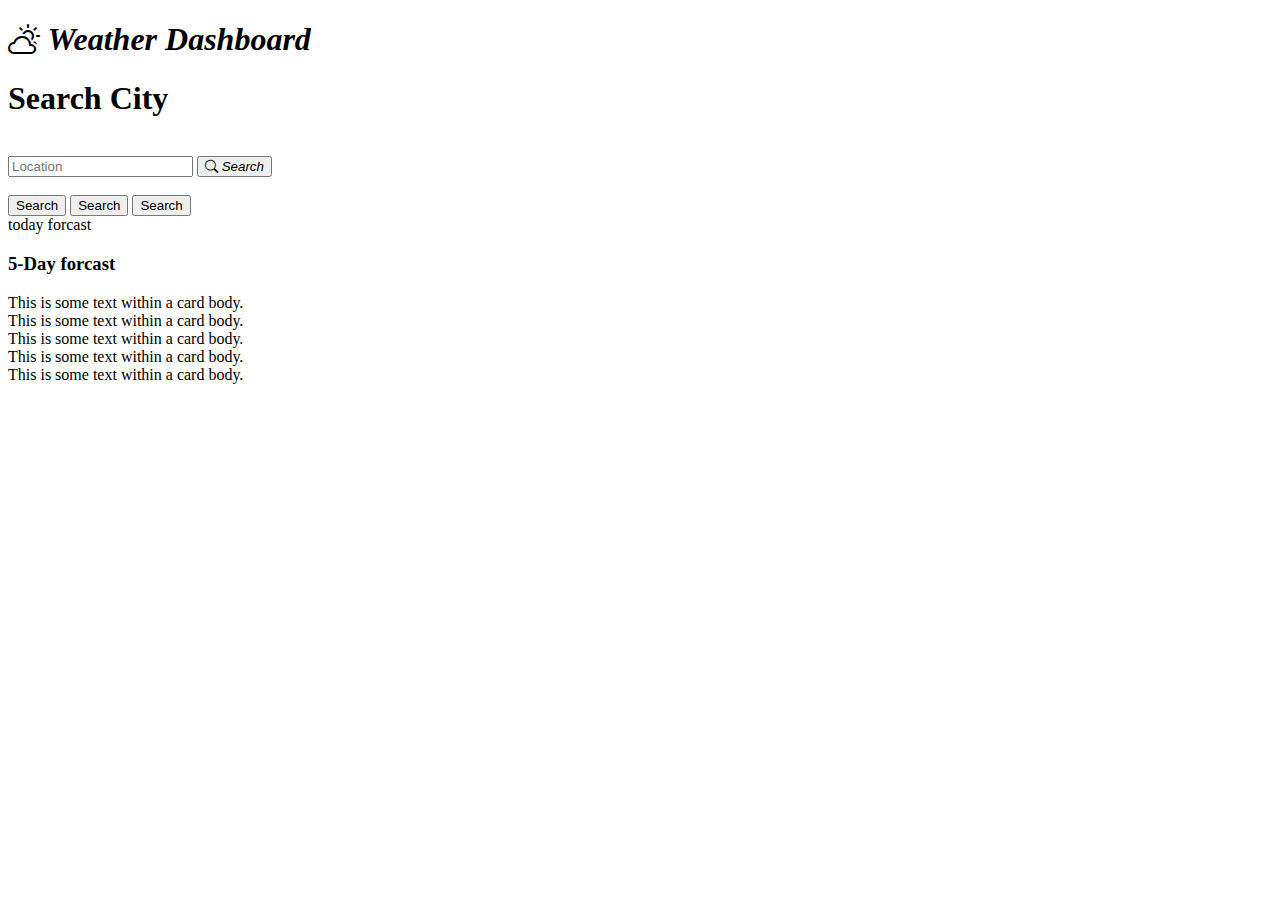
==== temp.html @ 92d874f4 "update" ====
<!doctype html>
<html lang="en">

<head>
  <meta charset="utf-8">
  <meta name="viewport" content="width=device-width, initial-scale=1">
  <link href="https://cdn.jsdelivr.net/npm/bootstrap@5.1.1/dist/css/bootstrap.min.css" rel="stylesheet"
    integrity="sha384-F3w7mX95PdgyTmZZMECAngseQB83DfGTowi0iMjiWaeVhAn4FJkqJByhZMI3AhiU" crossorigin="anonymous">
  <link rel="stylesheet" href="https://cdn.jsdelivr.net/npm/bootstrap-icons@1.5.0/font/bootstrap-icons.css">
  <link rel="stylesheet" href="./assets/style.css">

  <title>Weather Dashboard</title>
</head>

<body class="min-100-vh flex-column">
  <header class="p-4 text-center text-white bg-primary bg-gradient">
    <h1><i class="bi bi-cloud-sun"> Weather Dashboard</i></h1>
  </header>
  <main>
    <div class="container">
      <div class="row">
        <div class="col-sm-2">
          <!-- search field  -->
          <form>
            <label class="form-label">
              <h1>Search City</h1>
            </label>
            <br>
            <input type="text" placeholder="Location" id="location">
            <button type="submit" class="btn btn-primary bg-gradient"><i class="bi bi-search"> Search</i></button>
            <br>
            <br>
            <div class="d-flex flex-column gap-1">
              <button type="submit" class="btn btn-secondary bg-gradient">Search</button>
              <button type="submit" class="btn btn-secondary bg-gradient">Search</button>
              <button type="submit" class="btn btn-secondary bg-gradient">Search</button>
            </div>
          </form>
        </div>
        <!-- display field  -->
        <div class="col-sm-10">
          <div>
            <!-- today display  -->
            <div class="col-8 col-sm-12">
              <div class="container">
                <div class="card">
                  <div class="card-body">
                    today forcast
                  </div>
                </div>
              </div>
            </div>
            <!-- 5 day forcast  -->
            <div class="col-4 col-sm-12">
              <div class="container">
                <h3>5-Day forcast</h1>
                  <div class="row forcastCards">
                    <div class="col">
                      <div class="card">
                        <div class="card-body">
                          This is some text within a card body.
                        </div>
                      </div>
                    </div>
                    <div class="col">
                      <div class="card">
                        <div class="card-body">
                          This is some text within a card body.
                        </div>
                      </div>
                    </div>
                    <div class="col">
                      <div class="card">
                        <div class="card-body">
                          This is some text within a card body.
                        </div>
                      </div>
                    </div>
                    <div class="col">
                      <div class="card">
                        <div class="card-body">
                          This is some text within a card body.
                        </div>
                      </div>
                    </div>
                    <div class="col">
                      <div class="card">
                        <div class="card-body">
                          This is some text within a card body.
                        </div>
                      </div>
                    </div>
                  </div>
              </div>
            </div>
          </div>
        </div>
      </div>
    </div>
  </main>


  <!-- js links  -->

  <script src="https://cdn.jsdelivr.net/npm/bootstrap@5.1.1/dist/js/bootstrap.bundle.min.js"
    integrity="sha384-/bQdsTh/da6pkI1MST/rWKFNjaCP5gBSY4sEBT38Q/9RBh9AH40zEOg7Hlq2THRZ"
    crossorigin="anonymous"></script>
  <script src="./assets/main.js"></script>
</body>

</html>
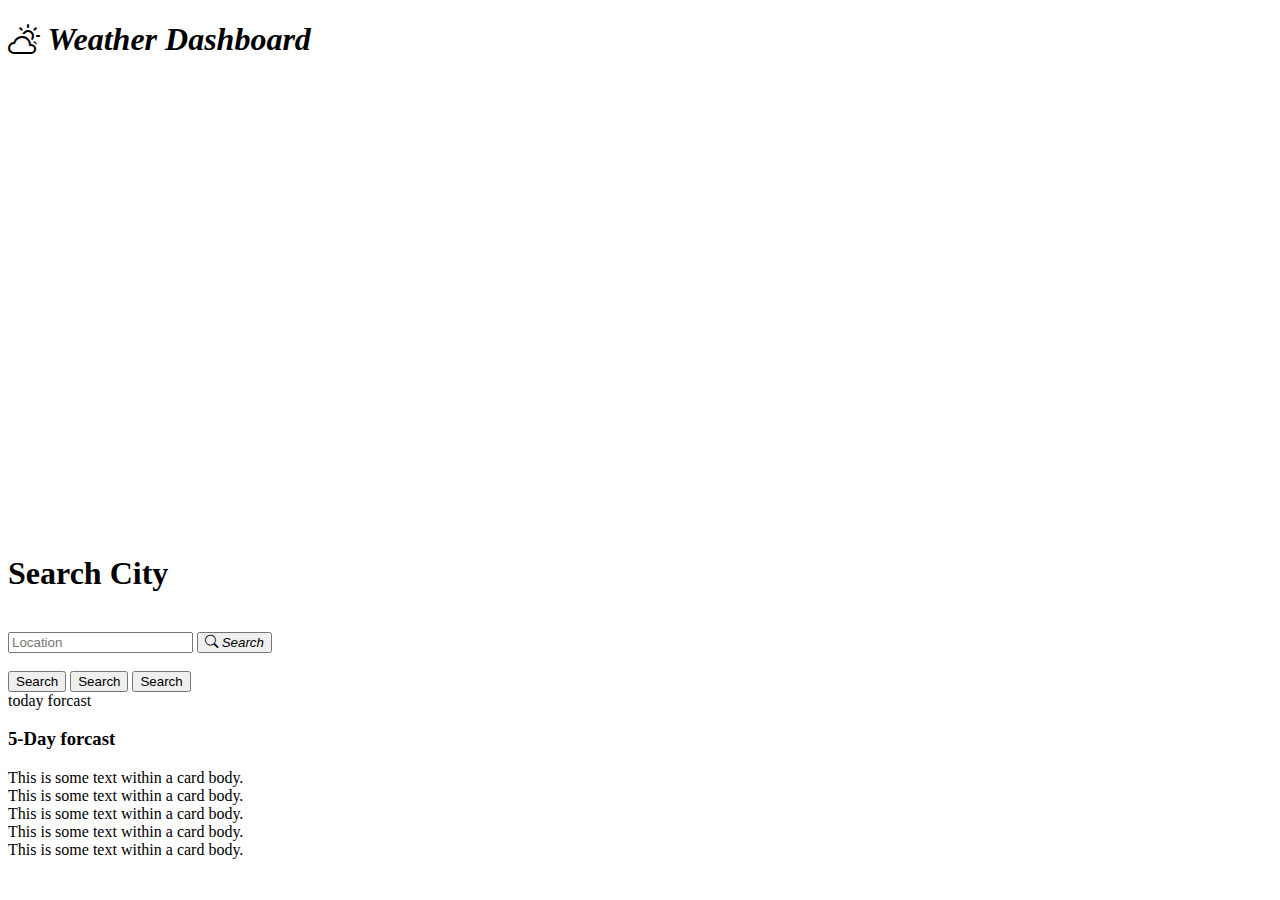
==== commit 9e5ba53a: "update" ====
--- a/temp.html
+++ b/temp.html
@@ -17,6 +17,19 @@
     <h1><i class="bi bi-cloud-sun"> Weather Dashboard</i></h1>
   </header>
   <main>
+
+
+
+    <iframe
+    width="600"
+    height="450"
+    style="border:0"
+    loading="lazy"
+    allowfullscreen
+    src="https://www.google.com/maps/embed/v1/place?key=AIzaSyC1SQ2H3QsvgUPZdUoCKyH6Ml5VZFGCo8Y
+      &q=Space+Needle,Seattle+WA">
+  </iframe>
+
     <div class="container">
       <div class="row">
         <div class="col-sm-2">
